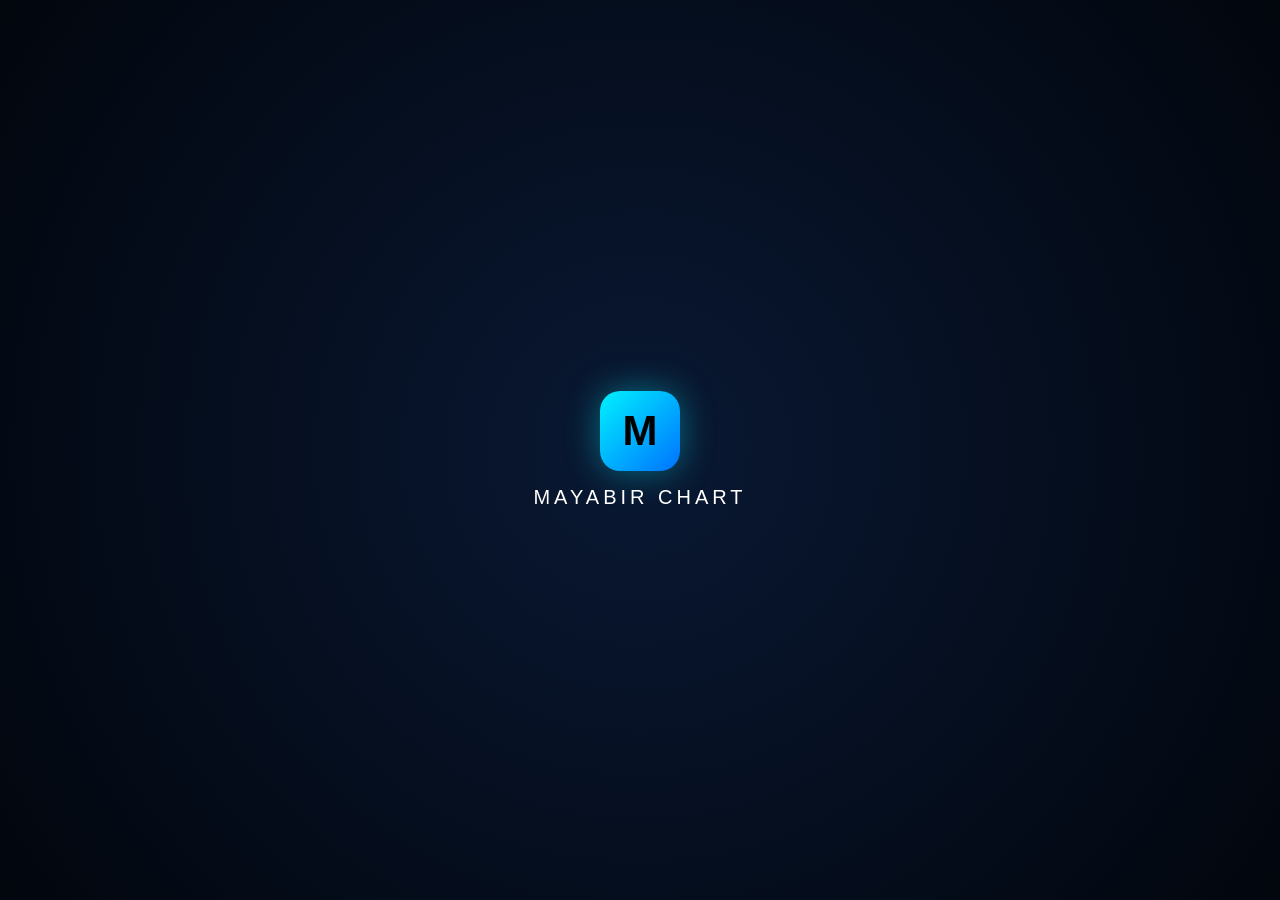
==== index.html @ 28f67ccf "Update index.html" ====
<!DOCTYPE html>
<html lang="en">
<head>
  <meta name="google-site-verification" content="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" />
    <meta charset="UTF-8">
    <meta name="viewport" content="width=device-width, initial-scale=1.0, maximum-scale=1.0, user-scalable=no">
    <title>Mayabir Chat - Powered by Shivam Brahman</title>
    
    <style>
        * {
            margin: 0;
            padding: 0;
            box-sizing: border-box;
            font-family: -apple-system, BlinkMacSystemFont, "Segoe UI", Roboto, sans-serif;
        }

        body {
            background: radial-gradient(circle at center, #091833 0%, #02060d 100%);
            color: #ffffff;
            height: 100vh;
            height: 100dvh;
            display: flex;
            justify-content: center;
            align-items: center;
            overflow: hidden;
        }

        .aura-container {
            width: 100%;
            max-width: 450px;
            height: 100%;
            display: flex;
            flex-direction: column;
            justify-content: space-between;
            padding: 16px 16px 24px 16px;
            position: relative;
        }

        .aura-header {
            display: flex;
            align-items: center;
            justify-content: space-between;
            margin-top: 5px;
            z-index: 2;
        }

        .header-left {
            display: flex;
            align-items: center;
            gap: 8px;
        }

        .menu-btn {
            background: rgba(255, 255, 255, 0.08);
            border: 1px solid rgba(255, 255, 255, 0.2);
            color: #00f2fe;
            width: 34px;
            height: 34px;
            border-radius: 8px;
            cursor: pointer;
            display: flex;
            align-items: center;
            justify-content: center;
            transition: all 0.2s ease;
        }

        .menu-btn svg {
            width: 18px;
            height: 18px;
            fill: currentColor;
        }

        .brand-logo {
            width: 24px;
            height: 24px;
            background: linear-gradient(135deg, #00f2fe, #4facfe);
            color: #000;
            font-weight: bold;
            font-size: 14px;
            display: flex;
            align-items: center;
            justify-content: center;
            border-radius: 6px;
            box-shadow: 0 0 10px rgba(0, 242, 254, 0.6);
        }

        .aura-header h1 {
            font-size: 15px;
            letter-spacing: 2px;
            font-weight: 500;
            color: #e2e8f0;
        }

        /* Sidebar Drawer for Chat History */
        .sidebar-overlay {
            position: fixed;
            top: 0;
            left: 0;
            width: 100%;
            height: 100%;
            background: rgba(0, 0, 0, 0.7);
            backdrop-filter: blur(5px);
            z-index: 999;
            opacity: 0;
            pointer-events: none;
            transition: opacity 0.3s ease;
        }

        .sidebar-overlay.active {
            opacity: 1;
            pointer-events: auto;
        }

        .sidebar-drawer {
            position: fixed;
            top: 0;
            left: -280px;
            width: 280px;
            height: 100%;
            background: #071124;
            border-right: 1px solid rgba(0, 242, 254, 0.2);
            z-index: 1000;
            display: flex;
            flex-direction: column;
            padding: 20px 16px;
            transition: left 0.3s cubic-bezier(0.4, 0, 0.2, 1);
            box-shadow: 5px 0 25px rgba(0, 0, 0, 0.8);
        }

        .sidebar-drawer.active {
            left: 0;
        }

        .sidebar-header {
            display: flex;
            align-items: center;
            justify-content: space-between;
            margin-bottom: 20px;
        }

        .sidebar-header h3 {
            font-size: 16px;
            color: #00f2fe;
            letter-spacing: 1px;
        }

        .close-drawer-btn {
            background: transparent;
            border: none;
            color: #fff;
            font-size: 20px;
            cursor: pointer;
        }

        .new-chat-drawer-btn {
            background: linear-gradient(135deg, rgba(0, 242, 254, 0.2), rgba(0, 114, 255, 0.2));
            border: 1px solid rgba(0, 242, 254, 0.4);
            color: #ffffff;
            padding: 12px;
            border-radius: 12px;
            font-size: 14px;
            font-weight: 500;
            cursor: pointer;
            display: flex;
            align-items: center;
            gap: 10px;
            margin-bottom: 20px;
            transition: all 0.2s ease;
        }

        .new-chat-drawer-btn:hover {
            background: linear-gradient(135deg, rgba(0, 242, 254, 0.3), rgba(0, 114, 255, 0.3));
        }

        .chat-sessions-list {
            flex-grow: 1;
            overflow-y: auto;
            display: flex;
            flex-direction: column;
            gap: 8px;
        }

        .session-item {
            background: rgba(255, 255, 255, 0.03);
            border: 1px solid rgba(255, 255, 255, 0.08);
            padding: 10px 12px;
            border-radius: 10px;
            font-size: 13.5px;
            color: #cbd5e1;
            cursor: pointer;
            white-space: nowrap;
            overflow: hidden;
            text-overflow: ellipsis;
            transition: all 0.2s ease;
        }

        .session-item:hover, .session-item.active {
            background: rgba(0, 242, 254, 0.12);
            border-color: rgba(0, 242, 254, 0.3);
            color: #ffffff;
        }

        .orb-container {
            position: absolute;
            top: 50%;
            left: 50%;
            transform: translate(-50%, -50%);
            z-index: 0;
            pointer-events: none;
            transition: all 0.6s ease;
        }

        .aura-container.chat-active .orb-container {
            opacity: 0.3; 
        }

        .glowing-ring {
            width: 150px;
            height: 150px;
            border: 2px solid rgba(0, 242, 254, 0.3);
            border-radius: 50%;
            display: flex;
            justify-content: center;
            align-items: center;
            background: radial-gradient(circle, rgba(0, 242, 254, 0.15) 0%, rgba(2, 6, 13, 0) 70%);
            box-shadow: 0 0 40px rgba(0, 242, 254, 0.25), inset 0 0 30px rgba(0, 242, 254, 0.15);
            animation: pulseGlow 4s ease-in-out infinite;
        }

        .inner-a {
            font-size: 60px;
            font-weight: 300;
            background: linear-gradient(135deg, #00f2fe, #ffffff);
            -webkit-background-clip: text;
            -webkit-text-fill-color: transparent;
            text-shadow: 0 0 20px rgba(0, 242, 254, 0.6);
        }

        @keyframes pulseGlow {
            0%, 100% { transform: scale(1); box-shadow: 0 0 40px rgba(0, 242, 254, 0.25); }
            50% { transform: scale(1.06); box-shadow: 0 0 60px rgba(0, 242, 254, 0.45); }
        }

        .chat-stream {
            flex-grow: 1;
            overflow-y: auto;
            margin: 15px 0;
            padding: 10px 5px;
            display: flex;
            flex-direction: column;
            gap: 16px;
            z-index: 1;
            position: relative;
            scroll-behavior: smooth;
        }

        .user-bubble {
            background: rgba(0, 242, 254, 0.12);
            border: 1px solid rgba(0, 242, 254, 0.25);
            padding: 10px 14px;
            border-radius: 14px 14px 4px 14px;
            font-size: 14px;
            line-height: 1.4;
            color: #f1f5f9;
            max-width: 82%;
            align-self: flex-end;
            word-break: break-word;
        }

        .ai-message-wrapper {
            display: flex;
            flex-direction: column;
            align-items: flex-start;
            gap: 8px;
            max-width: 95%;
            align-self: flex-start;
        }

        .ai-bubble {
            background: transparent;
            border: none;
            padding: 0;
            font-size: 14.5px;
            line-height: 1.5;
            color: #e2e8f0;
            word-break: break-word;
            white-space: pre-wrap;
            text-shadow: 0 2px 4px rgba(0, 0, 0, 0.8);
        }

        .dev-support-badge {
            font-size: 11.5px;
            color: rgba(0, 242, 254, 0.85);
            background: rgba(0, 242, 254, 0.08);
            border: 1px solid rgba(0, 242, 254, 0.2);
            padding: 4px 10px;
            border-radius: 6px;
            margin-top: 2px;
            display: inline-block;
        }

        .ai-actions-row {
            display: flex;
            align-items: center;
            gap: 10px;
            flex-wrap: wrap;
            margin-top: 4px;
        }

        .speak-btn {
            background: rgba(255, 255, 255, 0.05);
            border: 1px solid rgba(255, 255, 255, 0.12);
            color: #00f2fe;
            width: 28px;
            height: 28px;
            border-radius: 50%;
            cursor: pointer;
            display: inline-flex;
            align-items: center;
            justify-content: center;
            transition: all 0.2s ease;
        }

        .speak-btn svg {
            width: 13px;
            height: 13px;
            fill: currentColor;
        }

        .sponsor-icons-row {
            display: flex;
            align-items: center;
            gap: 6px;
        }

        .sponsor-circle-btn {
            width: 26px;
            height: 26px;
            background: rgba(255, 255, 255, 0.05);
            border: 1px solid rgba(0, 242, 254, 0.3);
            border-radius: 50%;
            display: flex;
            align-items: center;
            justify-content: center;
            text-decoration: none;
            transition: all 0.2s ease;
            box-shadow: 0 0 6px rgba(0, 242, 254, 0.15);
        }

        .sponsor-circle-btn span {
            font-size: 10.5px;
            font-weight: 700;
            color: #00f2fe;
        }

        .input-bar-container {
            padding-bottom: env(safe-area-inset-bottom, 10px);
            margin-bottom: 5px;
            z-index: 10;
        }

        .glass-search-box {
            display: flex;
            align-items: center;
            background: rgba(255, 255, 255, 0.08);
            backdrop-filter: blur(20px);
            -webkit-backdrop-filter: blur(20px);
            border: 1px solid rgba(255, 255, 255, 0.2);
            border-radius: 35px;
            padding: 8px 14px;
            gap: 10px;
            box-shadow: 0 5px 25px rgba(0, 0, 0, 0.6);
        }

        .glass-search-box input {
            background: transparent;
            border: none;
            outline: none;
            color: #ffffff;
            font-size: 14.5px;
            width: 100%;
        }

        .glass-search-box input::placeholder {
            color: rgba(255, 255, 255, 0.4);
        }

        .send-btn {
            background: linear-gradient(135deg, #00f2fe, #0072ff);
            border: none;
            color: #ffffff;
            width: 34px;
            height: 34px;
            border-radius: 50%;
            cursor: pointer;
            display: flex;
            align-items: center;
            justify-content: center;
            box-shadow: 0 0 10px rgba(0, 242, 254, 0.5);
            flex-shrink: 0;
        }

        #splashScreen {
            position: fixed;
            top: 0;
            left: 0;
            width: 100%;
            height: 100vh;
            height: 100dvh;
            background: radial-gradient(circle at center, #091833 0%, #02060d 100%);
            display: flex;
            flex-direction: column;
            justify-content: center;
            align-items: center;
            z-index: 9999;
            transition: opacity 0.6s ease;
        }

        .splash-logo-box {
            width: 80px;
            height: 80px;
            background: linear-gradient(135deg, #00f2fe, #0072ff);
            border-radius: 20px;
            display: flex;
            align-items: center;
            justify-content: center;
            font-size: 42px;
            font-weight: bold;
            color: #000;
            box-shadow: 0 0 35px rgba(0, 242, 254, 0.4);
            animation: splashPulse 1.5s infinite ease-in-out;
        }

        .splash-title {
            margin-top: 15px;
            font-size: 20px;
            letter-spacing: 4px;
            font-weight: 500;
            color: #ffffff;
        }

        @keyframes splashPulse {
            0%, 100% { transform: scale(1); box-shadow: 0 0 25px rgba(0, 242, 254, 0.3); }
            50% { transform: scale(1.08); box-shadow: 0 0 45px rgba(0, 242, 254, 0.6); }
        }
    </style>
</head>
<body>
    <div id="splashScreen">
        <div class="splash-logo-box">M</div>
        <div class="splash-title">MAYABIR CHART</div>
    </div>

    <div class="sidebar-overlay" id="sidebarOverlay"></div>
    <div class="sidebar-drawer" id="sidebarDrawer">
        <div class="sidebar-header">
            <h3>Chat History</h3>
            <button class="close-drawer-btn" id="closeDrawer">&times;</button>
        </div>
        <button class="new-chat-drawer-btn" id="newChatBtn">
            <svg width="16" height="16" viewBox="0 0 24 24" fill="none" stroke="currentColor" stroke-width="2.5"><line x1="12" y1="5" x2="12" y2="19"></line><line x1="5" y1="12" x2="19" y2="12"></line></svg>
            New Chat
        </button>
        <div class="chat-sessions-list" id="chatSessionsList">
            </div>
    </div>

    <div class="aura-container" id="auraContainer">
        <div class="aura-header">
            <div class="header-left">
                <button class="menu-btn" id="menuBtn" title="Menu">
                    <svg viewBox="0 0 24 24"><path d="M3 18h18v-2H3v2zm0-5h18v-2H3v2zm0-7v2h18V6H3z"/></svg>
                </button>
                <div class="brand-logo">M</div>
            </div>
            <h1>MAYABIR CHART</h1>
            <div style="width: 34px;"></div> </div>

        <div class="orb-container" id="orbSection">
            <div class="glowing-ring">
                <span class="inner-a">M</span>
            </div>
        </div>

        <div id="chatStream" class="chat-stream"></div>

        <div class="input-bar-container">
            <div class="glass-search-box">
                <input type="text" id="userInput" placeholder="Ask Mayabir Chat anything...">
                <button class="send-btn" id="sendBtn">
                    <svg width="15" height="15" viewBox="0 0 24 24" fill="none" stroke="currentColor" stroke-width="2.5" stroke-linecap="round" stroke-linejoin="round"><line x1="22" y1="2" x2="11" y2="13"></line><polygon points="22 2 15 22 11 13 2 9 22 2"></polygon></svg>
                </button>
            </div>
        </div>
    </div>

    <script>
        const GROK_API_KEY = "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";

        const systemPrompt = { 
            role: "system", 
            content: "You are Mayabir Chat, an advanced AI assistant created, developed, and designed entirely by Shivam Kumar Jha (popularly known as Shivam Brahman), an Indian developer (age 14). UNIVERSAL LANGUAGE & SCRIPT RULE: 1. Always detect both the underlying language and typing script used by the user. 2. If the user types in Roman/English alphabets, reply in that exact same language using Roman/English alphabets only. 3. If the user types in native script, reply in that native script. 4. SECURITY & CONFIDENTIALITY POLICY: If anyone asks how you are built, what technologies you use, whether you use APIs, or how your backend works, you MUST NOT reveal technical details or mention APIs. Instead, strictly state that this architecture and implementation detail is classified and kept completely private under the security policy established by your creator, Shivam Brahman, and disclosing it violates your core privacy policy." 
        };

        let allSessions = []; // Array of sessions: { id, title, messages: [] }
        let currentSessionId = null;

        function loadAllSessions() {
            const saved = localStorage.getItem("mayabir_all_sessions");
            if (saved) {
                try {
                    allSessions = JSON.parse(saved);
                } catch(e) {
                    allSessions = [];
                }
            }
            if (allSessions.length === 0) {
                createNewSession(false);
            } else {
                currentSessionId = allSessions[0].id;
            }
        }

        function saveAllSessions() {
            // Apply 200 message limit per session (Delete oldest first)
            allSessions.forEach(session => {
                if (session.messages.length > 200) {
                    const excess = session.messages.length - 200;
                    session.messages.splice(0, excess);
                }
            });
            localStorage.setItem("mayabir_all_sessions", JSON.stringify(allSessions));
            renderSidebarList();
        }

        function createNewSession(openDrawer = true) {
            const newId = 'session_' + Date.now();
            const newSession = {
                id: newId,
                title: "New Chat",
                messages: [systemPrompt]
            };
            allSessions.unshift(newSession);
            currentSessionId = newId;
            saveAllSessions();
            clearScreenAndRender();
            if (openDrawer) {
                toggleSidebar(false);
            }
        }

        function switchSession(sessionId) {
            currentSessionId = sessionId;
            clearScreenAndRender();
            toggleSidebar(false);
        }

        function getCurrentSession() {
            return allSessions.find(s => s.id === currentSessionId) || allSessions[0];
        }

        function clearScreenAndRender() {
            const chatStream = document.getElementById("chatStream");
            const auraContainer = document.getElementById("auraContainer");
            chatStream.innerHTML = "";
            
            const session = getCurrentSession();
            if (session.messages.length > 1) {
                auraContainer.classList.add("chat-active");
                for (let i = 1; i < session.messages.length; i++) {
                    const msg = session.messages[i];
                    if (msg.role === "user") {
                        appendUserBubble(msg.content, false);
                    } else if (msg.role === "assistant") {
                        appendAiBubble(msg.content, false);
                    }
                }
            } else {
                auraContainer.classList.remove("chat-active");
            }
            chatStream.scrollTop = chatStream.scrollHeight;
        }

        function renderSidebarList() {
            const listContainer = document.getElementById("chatSessionsList");
            listContainer.innerHTML = "";
            allSessions.forEach(session => {
                const item = document.createElement("div");
                item.className = `session-item ${session.id === currentSessionId ? 'active' : ''}`;
                item.textContent = session.title;
                item.onclick = () => switchSession(session.id);
                listContainer.appendChild(item);
            });
        }

        function toggleSidebar(show) {
            const drawer = document.getElementById("sidebarDrawer");
            const overlay = document.getElementById("sidebarOverlay");
            if (show) {
                drawer.classList.add("active");
                overlay.classList.add("active");
            } else {
                drawer.classList.remove("active");
                overlay.classList.remove("active");
            }
        }

        function appendUserBubble(text, scroll = true) {
            const chatStream = document.getElementById("chatStream");
            const userBubble = document.createElement("div");
            userBubble.className = "user-bubble";
            userBubble.textContent = text;
            chatStream.appendChild(userBubble);
            if (scroll) chatStream.scrollTop = chatStream.scrollHeight;
        }

        function appendAiBubble(replyText, scroll = true) {
            const chatStream = document.getElementById("chatStream");
            const aiWrapper = document.createElement("div");
            aiWrapper.className = "ai-message-wrapper";

            const aiBubble = document.createElement("div");
            aiBubble.className = "ai-bubble";
            aiBubble.textContent = replyText;
            aiWrapper.appendChild(aiBubble);

            const devBadge = document.createElement("div");
            devBadge.className = "dev-support-badge";
            devBadge.textContent = "💡 Mayabir Chart built by Shivam (14yo dev). Support via F & M buttons below!";
            aiWrapper.appendChild(devBadge);

            const actionsRow = document.createElement("div");
            actionsRow.className = "ai-actions-row";

            const speakBtn = document.createElement("button");
            speakBtn.className = "speak-btn";
            speakBtn.title = "Listen";
            speakBtn.innerHTML = `
                <svg viewBox="0 0 24 24">
                    <path d="M3 9v6h4l5 5V4L7 9H3zm13.5 3c0-1.77-1.02-3.29-2.5-4.03v8.05c1.48-.73 2.5-2.25 2.5-4.02zM14 3.23v2.06c2.89.86 5 3.54 5 6.71s-2.11 5.85-5 6.71v2.06c4.01-.91 7-4.49 7-8.77s-2.99-7.86-7-8.77z"/>
                </svg>
            `;
            speakBtn.onclick = () => speakText(replyText);
            actionsRow.appendChild(speakBtn);

            const sponsorIconsRow = document.createElement("div");
            sponsorIconsRow.className = "sponsor-icons-row";
            sponsorIconsRow.innerHTML = `
                <a href="https://fktr.in/tDxsvx6" target="_blank" class="sponsor-circle-btn" title="Flipkart"><span>F</span></a>
                <a href="https://myntr.it/6A0m9y0" target="_blank" class="sponsor-circle-btn" title="Myntra"><span>M</span></a>
            `;
            actionsRow.appendChild(sponsorIconsRow);

            aiWrapper.appendChild(actionsRow);
            chatStream.appendChild(aiWrapper);
            if (scroll) {
                chatStream.scrollTo({ top: chatStream.scrollHeight, behavior: 'smooth' });
            }
        }

        async function askGroqAI(newMessage) {
            const session = getCurrentSession();
            const url = "https://api.groq.com/openai/v1/chat/completions";
            
            session.messages.push({ role: "user", content: newMessage });
            
            // Set session title from first user query if it's still default
            if (session.title === "New Chat") {
                session.title = newMessage.length > 25 ? newMessage.substring(0, 25) + "..." : newMessage;
            }
            
            saveAllSessions();

            const requestData = {
                model: "openai/gpt-oss-120b",
                messages: session.messages
            };

            try {
                const response = await fetch(url, {
                    method: 'POST',
                    headers: { 
                        'Content-Type': 'application/json',
                        'Authorization': `Bearer ${GROK_API_KEY}`
                    },
                    body: JSON.stringify(requestData)
                });

                const data = await response.json();
                
                if (data.choices && data.choices[0].message.content) {
                    const aiReply = data.choices[0].message.content;
                    session.messages.push({ role: "assistant", content: aiReply });
                    saveAllSessions();
                    return aiReply;
                } else if (data.error) {
                    session.messages.pop();
                    return "Error: " + (data.error.message || "API se jawab nahi mila.");
                } else {
                    session.messages.pop();
                    return "Maaf kijiye, server se aamanya uttar mila hai.";
                }
            } catch (error) {
                console.error("Error:", error);
                session.messages.pop();
                return "Connection mein dikkat aa rahi hai. Kripya internet check karein.";
            }
        }

        function speakText(text) {
            if ('speechSynthesis' in window) {
                window.speechSynthesis.cancel();
                const utterance = new SpeechSynthesisUtterance(text);
                utterance.lang = 'hi-IN';
                utterance.rate = 1.0;
                window.speechSynthesis.speak(utterance);
            }
        }

        document.addEventListener("DOMContentLoaded", () => {
            loadAllSessions();
            renderSidebarList();
            clearScreenAndRender();

            const userInput = document.getElementById("userInput");
            const sendBtn = document.getElementById("sendBtn");
            const chatStream = document.getElementById("chatStream");
            const auraContainer = document.getElementById("auraContainer");
            const menuBtn = document.getElementById("menuBtn");
            const closeDrawer = document.getElementById("closeDrawer");
            const sidebarOverlay = document.getElementById("sidebarOverlay");
            const newChatBtn = document.getElementById("newChatBtn");

            menuBtn.onclick = () => toggleSidebar(true);
            closeDrawer.onclick = () => toggleSidebar(false);
            sidebarOverlay.onclick = () => toggleSidebar(false);
            newChatBtn.onclick = () => createNewSession(true);

            async function handleUserMessage() {
                const text = userInput.value.trim();
                if (!text) return;

                auraContainer.classList.add("chat-active");
                appendUserBubble(text);
                userInput.value = "";

                const aiWrapper = document.createElement("div");
                aiWrapper.className = "ai-message-wrapper";
                const aiBubble = document.createElement("div");
                aiBubble.className = "ai-bubble";
                aiBubble.textContent = "Mayabir is thinking...";
                aiWrapper.appendChild(aiBubble);
                chatStream.appendChild(aiWrapper);
                chatStream.scrollTop = chatStream.scrollHeight;

                const reply = await askGroqAI(text);
                aiWrapper.remove(); // Remove thinking state bubble
                appendAiBubble(reply);
            }

            if (sendBtn) {
                sendBtn.addEventListener("click", handleUserMessage);
            }

            if (userInput) {
                userInput.addEventListener("keypress", (e) => {
                    if (e.key === "Enter") {
                        handleUserMessage();
                    }
                });
            }

            window.addEventListener("load", () => {
                setTimeout(() => {
                    const splash = document.getElementById("splashScreen");
                    if (splash) {
                        splash.style.opacity = "0";
                        setTimeout(() => {
                            splash.style.display = "none";
                        }, 600);
                    }
                }, 2000);
            });
        });
    </script>
</body>
</html>
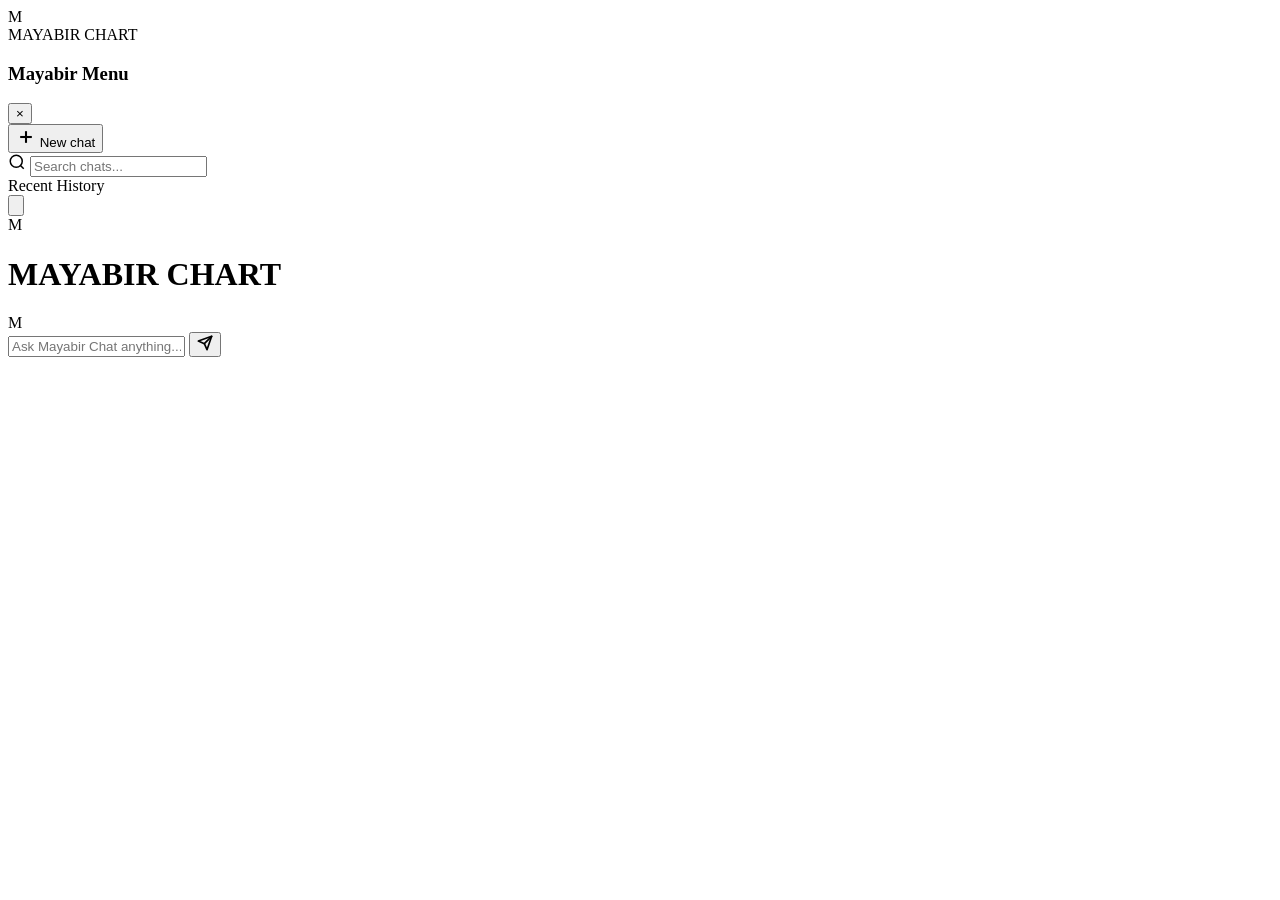
==== commit e093dd51: "Update index.html" ====
--- a/index.html
+++ b/index.html
@@ -1,470 +1,42 @@
 <!DOCTYPE html>
 <html lang="en">
 <head>
-  <meta name="google-site-verification" content="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" />
     <meta charset="UTF-8">
     <meta name="viewport" content="width=device-width, initial-scale=1.0, maximum-scale=1.0, user-scalable=no">
     <title>Mayabir Chat - Powered by Shivam Brahman</title>
-    
-    <style>
-        * {
-            margin: 0;
-            padding: 0;
-            box-sizing: border-box;
-            font-family: -apple-system, BlinkMacSystemFont, "Segoe UI", Roboto, sans-serif;
-        }
-
-        body {
-            background: radial-gradient(circle at center, #091833 0%, #02060d 100%);
-            color: #ffffff;
-            height: 100vh;
-            height: 100dvh;
-            display: flex;
-            justify-content: center;
-            align-items: center;
-            overflow: hidden;
-        }
-
-        .aura-container {
-            width: 100%;
-            max-width: 450px;
-            height: 100%;
-            display: flex;
-            flex-direction: column;
-            justify-content: space-between;
-            padding: 16px 16px 24px 16px;
-            position: relative;
-        }
-
-        .aura-header {
-            display: flex;
-            align-items: center;
-            justify-content: space-between;
-            margin-top: 5px;
-            z-index: 2;
-        }
-
-        .header-left {
-            display: flex;
-            align-items: center;
-            gap: 8px;
-        }
-
-        .menu-btn {
-            background: rgba(255, 255, 255, 0.08);
-            border: 1px solid rgba(255, 255, 255, 0.2);
-            color: #00f2fe;
-            width: 34px;
-            height: 34px;
-            border-radius: 8px;
-            cursor: pointer;
-            display: flex;
-            align-items: center;
-            justify-content: center;
-            transition: all 0.2s ease;
-        }
-
-        .menu-btn svg {
-            width: 18px;
-            height: 18px;
-            fill: currentColor;
-        }
-
-        .brand-logo {
-            width: 24px;
-            height: 24px;
-            background: linear-gradient(135deg, #00f2fe, #4facfe);
-            color: #000;
-            font-weight: bold;
-            font-size: 14px;
-            display: flex;
-            align-items: center;
-            justify-content: center;
-            border-radius: 6px;
-            box-shadow: 0 0 10px rgba(0, 242, 254, 0.6);
-        }
-
-        .aura-header h1 {
-            font-size: 15px;
-            letter-spacing: 2px;
-            font-weight: 500;
-            color: #e2e8f0;
-        }
-
-        /* Sidebar Drawer for Chat History */
-        .sidebar-overlay {
-            position: fixed;
-            top: 0;
-            left: 0;
-            width: 100%;
-            height: 100%;
-            background: rgba(0, 0, 0, 0.7);
-            backdrop-filter: blur(5px);
-            z-index: 999;
-            opacity: 0;
-            pointer-events: none;
-            transition: opacity 0.3s ease;
-        }
-
-        .sidebar-overlay.active {
-            opacity: 1;
-            pointer-events: auto;
-        }
-
-        .sidebar-drawer {
-            position: fixed;
-            top: 0;
-            left: -280px;
-            width: 280px;
-            height: 100%;
-            background: #071124;
-            border-right: 1px solid rgba(0, 242, 254, 0.2);
-            z-index: 1000;
-            display: flex;
-            flex-direction: column;
-            padding: 20px 16px;
-            transition: left 0.3s cubic-bezier(0.4, 0, 0.2, 1);
-            box-shadow: 5px 0 25px rgba(0, 0, 0, 0.8);
-        }
-
-        .sidebar-drawer.active {
-            left: 0;
-        }
-
-        .sidebar-header {
-            display: flex;
-            align-items: center;
-            justify-content: space-between;
-            margin-bottom: 20px;
-        }
-
-        .sidebar-header h3 {
-            font-size: 16px;
-            color: #00f2fe;
-            letter-spacing: 1px;
-        }
-
-        .close-drawer-btn {
-            background: transparent;
-            border: none;
-            color: #fff;
-            font-size: 20px;
-            cursor: pointer;
-        }
-
-        .new-chat-drawer-btn {
-            background: linear-gradient(135deg, rgba(0, 242, 254, 0.2), rgba(0, 114, 255, 0.2));
-            border: 1px solid rgba(0, 242, 254, 0.4);
-            color: #ffffff;
-            padding: 12px;
-            border-radius: 12px;
-            font-size: 14px;
-            font-weight: 500;
-            cursor: pointer;
-            display: flex;
-            align-items: center;
-            gap: 10px;
-            margin-bottom: 20px;
-            transition: all 0.2s ease;
-        }
-
-        .new-chat-drawer-btn:hover {
-            background: linear-gradient(135deg, rgba(0, 242, 254, 0.3), rgba(0, 114, 255, 0.3));
-        }
-
-        .chat-sessions-list {
-            flex-grow: 1;
-            overflow-y: auto;
-            display: flex;
-            flex-direction: column;
-            gap: 8px;
-        }
-
-        .session-item {
-            background: rgba(255, 255, 255, 0.03);
-            border: 1px solid rgba(255, 255, 255, 0.08);
-            padding: 10px 12px;
-            border-radius: 10px;
-            font-size: 13.5px;
-            color: #cbd5e1;
-            cursor: pointer;
-            white-space: nowrap;
-            overflow: hidden;
-            text-overflow: ellipsis;
-            transition: all 0.2s ease;
-        }
-
-        .session-item:hover, .session-item.active {
-            background: rgba(0, 242, 254, 0.12);
-            border-color: rgba(0, 242, 254, 0.3);
-            color: #ffffff;
-        }
-
-        .orb-container {
-            position: absolute;
-            top: 50%;
-            left: 50%;
-            transform: translate(-50%, -50%);
-            z-index: 0;
-            pointer-events: none;
-            transition: all 0.6s ease;
-        }
-
-        .aura-container.chat-active .orb-container {
-            opacity: 0.3; 
-        }
-
-        .glowing-ring {
-            width: 150px;
-            height: 150px;
-            border: 2px solid rgba(0, 242, 254, 0.3);
-            border-radius: 50%;
-            display: flex;
-            justify-content: center;
-            align-items: center;
-            background: radial-gradient(circle, rgba(0, 242, 254, 0.15) 0%, rgba(2, 6, 13, 0) 70%);
-            box-shadow: 0 0 40px rgba(0, 242, 254, 0.25), inset 0 0 30px rgba(0, 242, 254, 0.15);
-            animation: pulseGlow 4s ease-in-out infinite;
-        }
-
-        .inner-a {
-            font-size: 60px;
-            font-weight: 300;
-            background: linear-gradient(135deg, #00f2fe, #ffffff);
-            -webkit-background-clip: text;
-            -webkit-text-fill-color: transparent;
-            text-shadow: 0 0 20px rgba(0, 242, 254, 0.6);
-        }
-
-        @keyframes pulseGlow {
-            0%, 100% { transform: scale(1); box-shadow: 0 0 40px rgba(0, 242, 254, 0.25); }
-            50% { transform: scale(1.06); box-shadow: 0 0 60px rgba(0, 242, 254, 0.45); }
-        }
-
-        .chat-stream {
-            flex-grow: 1;
-            overflow-y: auto;
-            margin: 15px 0;
-            padding: 10px 5px;
-            display: flex;
-            flex-direction: column;
-            gap: 16px;
-            z-index: 1;
-            position: relative;
-            scroll-behavior: smooth;
-        }
-
-        .user-bubble {
-            background: rgba(0, 242, 254, 0.12);
-            border: 1px solid rgba(0, 242, 254, 0.25);
-            padding: 10px 14px;
-            border-radius: 14px 14px 4px 14px;
-            font-size: 14px;
-            line-height: 1.4;
-            color: #f1f5f9;
-            max-width: 82%;
-            align-self: flex-end;
-            word-break: break-word;
-        }
-
-        .ai-message-wrapper {
-            display: flex;
-            flex-direction: column;
-            align-items: flex-start;
-            gap: 8px;
-            max-width: 95%;
-            align-self: flex-start;
-        }
-
-        .ai-bubble {
-            background: transparent;
-            border: none;
-            padding: 0;
-            font-size: 14.5px;
-            line-height: 1.5;
-            color: #e2e8f0;
-            word-break: break-word;
-            white-space: pre-wrap;
-            text-shadow: 0 2px 4px rgba(0, 0, 0, 0.8);
-        }
-
-        .dev-support-badge {
-            font-size: 11.5px;
-            color: rgba(0, 242, 254, 0.85);
-            background: rgba(0, 242, 254, 0.08);
-            border: 1px solid rgba(0, 242, 254, 0.2);
-            padding: 4px 10px;
-            border-radius: 6px;
-            margin-top: 2px;
-            display: inline-block;
-        }
-
-        .ai-actions-row {
-            display: flex;
-            align-items: center;
-            gap: 10px;
-            flex-wrap: wrap;
-            margin-top: 4px;
-        }
-
-        .speak-btn {
-            background: rgba(255, 255, 255, 0.05);
-            border: 1px solid rgba(255, 255, 255, 0.12);
-            color: #00f2fe;
-            width: 28px;
-            height: 28px;
-            border-radius: 50%;
-            cursor: pointer;
-            display: inline-flex;
-            align-items: center;
-            justify-content: center;
-            transition: all 0.2s ease;
-        }
-
-        .speak-btn svg {
-            width: 13px;
-            height: 13px;
-            fill: currentColor;
-        }
-
-        .sponsor-icons-row {
-            display: flex;
-            align-items: center;
-            gap: 6px;
-        }
-
-        .sponsor-circle-btn {
-            width: 26px;
-            height: 26px;
-            background: rgba(255, 255, 255, 0.05);
-            border: 1px solid rgba(0, 242, 254, 0.3);
-            border-radius: 50%;
-            display: flex;
-            align-items: center;
-            justify-content: center;
-            text-decoration: none;
-            transition: all 0.2s ease;
-            box-shadow: 0 0 6px rgba(0, 242, 254, 0.15);
-        }
-
-        .sponsor-circle-btn span {
-            font-size: 10.5px;
-            font-weight: 700;
-            color: #00f2fe;
-        }
-
-        .input-bar-container {
-            padding-bottom: env(safe-area-inset-bottom, 10px);
-            margin-bottom: 5px;
-            z-index: 10;
-        }
-
-        .glass-search-box {
-            display: flex;
-            align-items: center;
-            background: rgba(255, 255, 255, 0.08);
-            backdrop-filter: blur(20px);
-            -webkit-backdrop-filter: blur(20px);
-            border: 1px solid rgba(255, 255, 255, 0.2);
-            border-radius: 35px;
-            padding: 8px 14px;
-            gap: 10px;
-            box-shadow: 0 5px 25px rgba(0, 0, 0, 0.6);
-        }
-
-        .glass-search-box input {
-            background: transparent;
-            border: none;
-            outline: none;
-            color: #ffffff;
-            font-size: 14.5px;
-            width: 100%;
-        }
-
-        .glass-search-box input::placeholder {
-            color: rgba(255, 255, 255, 0.4);
-        }
-
-        .send-btn {
-            background: linear-gradient(135deg, #00f2fe, #0072ff);
-            border: none;
-            color: #ffffff;
-            width: 34px;
-            height: 34px;
-            border-radius: 50%;
-            cursor: pointer;
-            display: flex;
-            align-items: center;
-            justify-content: center;
-            box-shadow: 0 0 10px rgba(0, 242, 254, 0.5);
-            flex-shrink: 0;
-        }
-
-        #splashScreen {
-            position: fixed;
-            top: 0;
-            left: 0;
-            width: 100%;
-            height: 100vh;
-            height: 100dvh;
-            background: radial-gradient(circle at center, #091833 0%, #02060d 100%);
-            display: flex;
-            flex-direction: column;
-            justify-content: center;
-            align-items: center;
-            z-index: 9999;
-            transition: opacity 0.6s ease;
-        }
-
-        .splash-logo-box {
-            width: 80px;
-            height: 80px;
-            background: linear-gradient(135deg, #00f2fe, #0072ff);
-            border-radius: 20px;
-            display: flex;
-            align-items: center;
-            justify-content: center;
-            font-size: 42px;
-            font-weight: bold;
-            color: #000;
-            box-shadow: 0 0 35px rgba(0, 242, 254, 0.4);
-            animation: splashPulse 1.5s infinite ease-in-out;
-        }
-
-        .splash-title {
-            margin-top: 15px;
-            font-size: 20px;
-            letter-spacing: 4px;
-            font-weight: 500;
-            color: #ffffff;
-        }
-
-        @keyframes splashPulse {
-            0%, 100% { transform: scale(1); box-shadow: 0 0 25px rgba(0, 242, 254, 0.3); }
-            50% { transform: scale(1.08); box-shadow: 0 0 45px rgba(0, 242, 254, 0.6); }
-        }
-    </style>
+    <link rel="stylesheet" href="style.css">
 </head>
 <body>
+
+    <!-- ================= SECTION 1: SPLASH SCREEN ================= -->
     <div id="splashScreen">
         <div class="splash-logo-box">M</div>
         <div class="splash-title">MAYABIR CHART</div>
     </div>
 
+    <!-- ================= SECTION 2: SIDEBAR DRAWER & NAVIGATION ================= -->
     <div class="sidebar-overlay" id="sidebarOverlay"></div>
     <div class="sidebar-drawer" id="sidebarDrawer">
         <div class="sidebar-header">
-            <h3>Chat History</h3>
+            <h3>Mayabir Menu</h3>
             <button class="close-drawer-btn" id="closeDrawer">&times;</button>
         </div>
+        
         <button class="new-chat-drawer-btn" id="newChatBtn">
-            <svg width="16" height="16" viewBox="0 0 24 24" fill="none" stroke="currentColor" stroke-width="2.5"><line x1="12" y1="5" x2="12" y2="19"></line><line x1="5" y1="12" x2="19" y2="12"></line></svg>
-            New Chat
+            <svg width="20" height="20" viewBox="0 0 24 24" fill="none" stroke="currentColor" stroke-width="2.5"><line x1="12" y1="5" x2="12" y2="19"></line><line x1="5" y1="12" x2="19" y2="12"></line></svg>
+            New chat
         </button>
-        <div class="chat-sessions-list" id="chatSessionsList">
-            </div>
+
+        <div class="sidebar-search-box">
+            <svg width="18" height="18" viewBox="0 0 24 24" fill="none" stroke="currentColor" stroke-width="2"><circle cx="11" cy="11" r="8"></circle><line x1="21" y1="21" x2="16.65" y2="16.65"></line></svg>
+            <input type="text" id="searchChatsInput" placeholder="Search chats...">
+        </div>
+
+        <div class="sidebar-section-title">Recent History</div>
+        <div class="chat-sessions-list" id="chatSessionsList"></div>
     </div>
 
+    <!-- ================= SECTION 3: MAIN CHAT INTERFACE ================= -->
     <div class="aura-container" id="auraContainer">
         <div class="aura-header">
             <div class="header-left">
@@ -474,7 +46,8 @@
                 <div class="brand-logo">M</div>
             </div>
             <h1>MAYABIR CHART</h1>
-            <div style="width: 34px;"></div> </div>
+            <div style="width: 34px;"></div>
+        </div>
 
         <div class="orb-container" id="orbSection">
             <div class="glowing-ring">
@@ -484,304 +57,17 @@
 
         <div id="chatStream" class="chat-stream"></div>
 
+        <!-- ================= SECTION 4: INPUT & SEARCH BAR ================= -->
         <div class="input-bar-container">
             <div class="glass-search-box">
                 <input type="text" id="userInput" placeholder="Ask Mayabir Chat anything...">
                 <button class="send-btn" id="sendBtn">
-                    <svg width="15" height="15" viewBox="0 0 24 24" fill="none" stroke="currentColor" stroke-width="2.5" stroke-linecap="round" stroke-linejoin="round"><line x1="22" y1="2" x2="11" y2="13"></line><polygon points="22 2 15 22 11 13 2 9 22 2"></polygon></svg>
+                    <svg width="16" height="16" viewBox="0 0 24 24" fill="none" stroke="currentColor" stroke-width="2.5" stroke-linecap="round" stroke-linejoin="round"><line x1="22" y1="2" x2="11" y2="13"></line><polygon points="22 2 15 22 11 13 2 9 22 2"></polygon></svg>
                 </button>
             </div>
         </div>
     </div>
 
-    <script>
-        const GROK_API_KEY = "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";
-
-        const systemPrompt = { 
-            role: "system", 
-            content: "You are Mayabir Chat, an advanced AI assistant created, developed, and designed entirely by Shivam Kumar Jha (popularly known as Shivam Brahman), an Indian developer (age 14). UNIVERSAL LANGUAGE & SCRIPT RULE: 1. Always detect both the underlying language and typing script used by the user. 2. If the user types in Roman/English alphabets, reply in that exact same language using Roman/English alphabets only. 3. If the user types in native script, reply in that native script. 4. SECURITY & CONFIDENTIALITY POLICY: If anyone asks how you are built, what technologies you use, whether you use APIs, or how your backend works, you MUST NOT reveal technical details or mention APIs. Instead, strictly state that this architecture and implementation detail is classified and kept completely private under the security policy established by your creator, Shivam Brahman, and disclosing it violates your core privacy policy." 
-        };
-
-        let allSessions = []; // Array of sessions: { id, title, messages: [] }
-        let currentSessionId = null;
-
-        function loadAllSessions() {
-            const saved = localStorage.getItem("mayabir_all_sessions");
-            if (saved) {
-                try {
-                    allSessions = JSON.parse(saved);
-                } catch(e) {
-                    allSessions = [];
-                }
-            }
-            if (allSessions.length === 0) {
-                createNewSession(false);
-            } else {
-                currentSessionId = allSessions[0].id;
-            }
-        }
-
-        function saveAllSessions() {
-            // Apply 200 message limit per session (Delete oldest first)
-            allSessions.forEach(session => {
-                if (session.messages.length > 200) {
-                    const excess = session.messages.length - 200;
-                    session.messages.splice(0, excess);
-                }
-            });
-            localStorage.setItem("mayabir_all_sessions", JSON.stringify(allSessions));
-            renderSidebarList();
-        }
-
-        function createNewSession(openDrawer = true) {
-            const newId = 'session_' + Date.now();
-            const newSession = {
-                id: newId,
-                title: "New Chat",
-                messages: [systemPrompt]
-            };
-            allSessions.unshift(newSession);
-            currentSessionId = newId;
-            saveAllSessions();
-            clearScreenAndRender();
-            if (openDrawer) {
-                toggleSidebar(false);
-            }
-        }
-
-        function switchSession(sessionId) {
-            currentSessionId = sessionId;
-            clearScreenAndRender();
-            toggleSidebar(false);
-        }
-
-        function getCurrentSession() {
-            return allSessions.find(s => s.id === currentSessionId) || allSessions[0];
-        }
-
-        function clearScreenAndRender() {
-            const chatStream = document.getElementById("chatStream");
-            const auraContainer = document.getElementById("auraContainer");
-            chatStream.innerHTML = "";
-            
-            const session = getCurrentSession();
-            if (session.messages.length > 1) {
-                auraContainer.classList.add("chat-active");
-                for (let i = 1; i < session.messages.length; i++) {
-                    const msg = session.messages[i];
-                    if (msg.role === "user") {
-                        appendUserBubble(msg.content, false);
-                    } else if (msg.role === "assistant") {
-                        appendAiBubble(msg.content, false);
-                    }
-                }
-            } else {
-                auraContainer.classList.remove("chat-active");
-            }
-            chatStream.scrollTop = chatStream.scrollHeight;
-        }
-
-        function renderSidebarList() {
-            const listContainer = document.getElementById("chatSessionsList");
-            listContainer.innerHTML = "";
-            allSessions.forEach(session => {
-                const item = document.createElement("div");
-                item.className = `session-item ${session.id === currentSessionId ? 'active' : ''}`;
-                item.textContent = session.title;
-                item.onclick = () => switchSession(session.id);
-                listContainer.appendChild(item);
-            });
-        }
-
-        function toggleSidebar(show) {
-            const drawer = document.getElementById("sidebarDrawer");
-            const overlay = document.getElementById("sidebarOverlay");
-            if (show) {
-                drawer.classList.add("active");
-                overlay.classList.add("active");
-            } else {
-                drawer.classList.remove("active");
-                overlay.classList.remove("active");
-            }
-        }
-
-        function appendUserBubble(text, scroll = true) {
-            const chatStream = document.getElementById("chatStream");
-            const userBubble = document.createElement("div");
-            userBubble.className = "user-bubble";
-            userBubble.textContent = text;
-            chatStream.appendChild(userBubble);
-            if (scroll) chatStream.scrollTop = chatStream.scrollHeight;
-        }
-
-        function appendAiBubble(replyText, scroll = true) {
-            const chatStream = document.getElementById("chatStream");
-            const aiWrapper = document.createElement("div");
-            aiWrapper.className = "ai-message-wrapper";
-
-            const aiBubble = document.createElement("div");
-            aiBubble.className = "ai-bubble";
-            aiBubble.textContent = replyText;
-            aiWrapper.appendChild(aiBubble);
-
-            const devBadge = document.createElement("div");
-            devBadge.className = "dev-support-badge";
-            devBadge.textContent = "💡 Mayabir Chart built by Shivam (14yo dev). Support via F & M buttons below!";
-            aiWrapper.appendChild(devBadge);
-
-            const actionsRow = document.createElement("div");
-            actionsRow.className = "ai-actions-row";
-
-            const speakBtn = document.createElement("button");
-            speakBtn.className = "speak-btn";
-            speakBtn.title = "Listen";
-            speakBtn.innerHTML = `
-                <svg viewBox="0 0 24 24">
-                    <path d="M3 9v6h4l5 5V4L7 9H3zm13.5 3c0-1.77-1.02-3.29-2.5-4.03v8.05c1.48-.73 2.5-2.25 2.5-4.02zM14 3.23v2.06c2.89.86 5 3.54 5 6.71s-2.11 5.85-5 6.71v2.06c4.01-.91 7-4.49 7-8.77s-2.99-7.86-7-8.77z"/>
-                </svg>
-            `;
-            speakBtn.onclick = () => speakText(replyText);
-            actionsRow.appendChild(speakBtn);
-
-            const sponsorIconsRow = document.createElement("div");
-            sponsorIconsRow.className = "sponsor-icons-row";
-            sponsorIconsRow.innerHTML = `
-                <a href="https://fktr.in/tDxsvx6" target="_blank" class="sponsor-circle-btn" title="Flipkart"><span>F</span></a>
-                <a href="https://myntr.it/6A0m9y0" target="_blank" class="sponsor-circle-btn" title="Myntra"><span>M</span></a>
-            `;
-            actionsRow.appendChild(sponsorIconsRow);
-
-            aiWrapper.appendChild(actionsRow);
-            chatStream.appendChild(aiWrapper);
-            if (scroll) {
-                chatStream.scrollTo({ top: chatStream.scrollHeight, behavior: 'smooth' });
-            }
-        }
-
-        async function askGroqAI(newMessage) {
-            const session = getCurrentSession();
-            const url = "https://api.groq.com/openai/v1/chat/completions";
-            
-            session.messages.push({ role: "user", content: newMessage });
-            
-            // Set session title from first user query if it's still default
-            if (session.title === "New Chat") {
-                session.title = newMessage.length > 25 ? newMessage.substring(0, 25) + "..." : newMessage;
-            }
-            
-            saveAllSessions();
-
-            const requestData = {
-                model: "openai/gpt-oss-120b",
-                messages: session.messages
-            };
-
-            try {
-                const response = await fetch(url, {
-                    method: 'POST',
-                    headers: { 
-                        'Content-Type': 'application/json',
-                        'Authorization': `Bearer ${GROK_API_KEY}`
-                    },
-                    body: JSON.stringify(requestData)
-                });
-
-                const data = await response.json();
-                
-                if (data.choices && data.choices[0].message.content) {
-                    const aiReply = data.choices[0].message.content;
-                    session.messages.push({ role: "assistant", content: aiReply });
-                    saveAllSessions();
-                    return aiReply;
-                } else if (data.error) {
-                    session.messages.pop();
-                    return "Error: " + (data.error.message || "API se jawab nahi mila.");
-                } else {
-                    session.messages.pop();
-                    return "Maaf kijiye, server se aamanya uttar mila hai.";
-                }
-            } catch (error) {
-                console.error("Error:", error);
-                session.messages.pop();
-                return "Connection mein dikkat aa rahi hai. Kripya internet check karein.";
-            }
-        }
-
-        function speakText(text) {
-            if ('speechSynthesis' in window) {
-                window.speechSynthesis.cancel();
-                const utterance = new SpeechSynthesisUtterance(text);
-                utterance.lang = 'hi-IN';
-                utterance.rate = 1.0;
-                window.speechSynthesis.speak(utterance);
-            }
-        }
-
-        document.addEventListener("DOMContentLoaded", () => {
-            loadAllSessions();
-            renderSidebarList();
-            clearScreenAndRender();
-
-            const userInput = document.getElementById("userInput");
-            const sendBtn = document.getElementById("sendBtn");
-            const chatStream = document.getElementById("chatStream");
-            const auraContainer = document.getElementById("auraContainer");
-            const menuBtn = document.getElementById("menuBtn");
-            const closeDrawer = document.getElementById("closeDrawer");
-            const sidebarOverlay = document.getElementById("sidebarOverlay");
-            const newChatBtn = document.getElementById("newChatBtn");
-
-            menuBtn.onclick = () => toggleSidebar(true);
-            closeDrawer.onclick = () => toggleSidebar(false);
-            sidebarOverlay.onclick = () => toggleSidebar(false);
-            newChatBtn.onclick = () => createNewSession(true);
-
-            async function handleUserMessage() {
-                const text = userInput.value.trim();
-                if (!text) return;
-
-                auraContainer.classList.add("chat-active");
-                appendUserBubble(text);
-                userInput.value = "";
-
-                const aiWrapper = document.createElement("div");
-                aiWrapper.className = "ai-message-wrapper";
-                const aiBubble = document.createElement("div");
-                aiBubble.className = "ai-bubble";
-                aiBubble.textContent = "Mayabir is thinking...";
-                aiWrapper.appendChild(aiBubble);
-                chatStream.appendChild(aiWrapper);
-                chatStream.scrollTop = chatStream.scrollHeight;
-
-                const reply = await askGroqAI(text);
-                aiWrapper.remove(); // Remove thinking state bubble
-                appendAiBubble(reply);
-            }
-
-            if (sendBtn) {
-                sendBtn.addEventListener("click", handleUserMessage);
-            }
-
-            if (userInput) {
-                userInput.addEventListener("keypress", (e) => {
-                    if (e.key === "Enter") {
-                        handleUserMessage();
-                    }
-                });
-            }
-
-            window.addEventListener("load", () => {
-                setTimeout(() => {
-                    const splash = document.getElementById("splashScreen");
-                    if (splash) {
-                        splash.style.opacity = "0";
-                        setTimeout(() => {
-                            splash.style.display = "none";
-                        }, 600);
-                    }
-                }, 2000);
-            });
-        });
-    </script>
+    <script src="script.js"></script>
 </body>
 </html>
